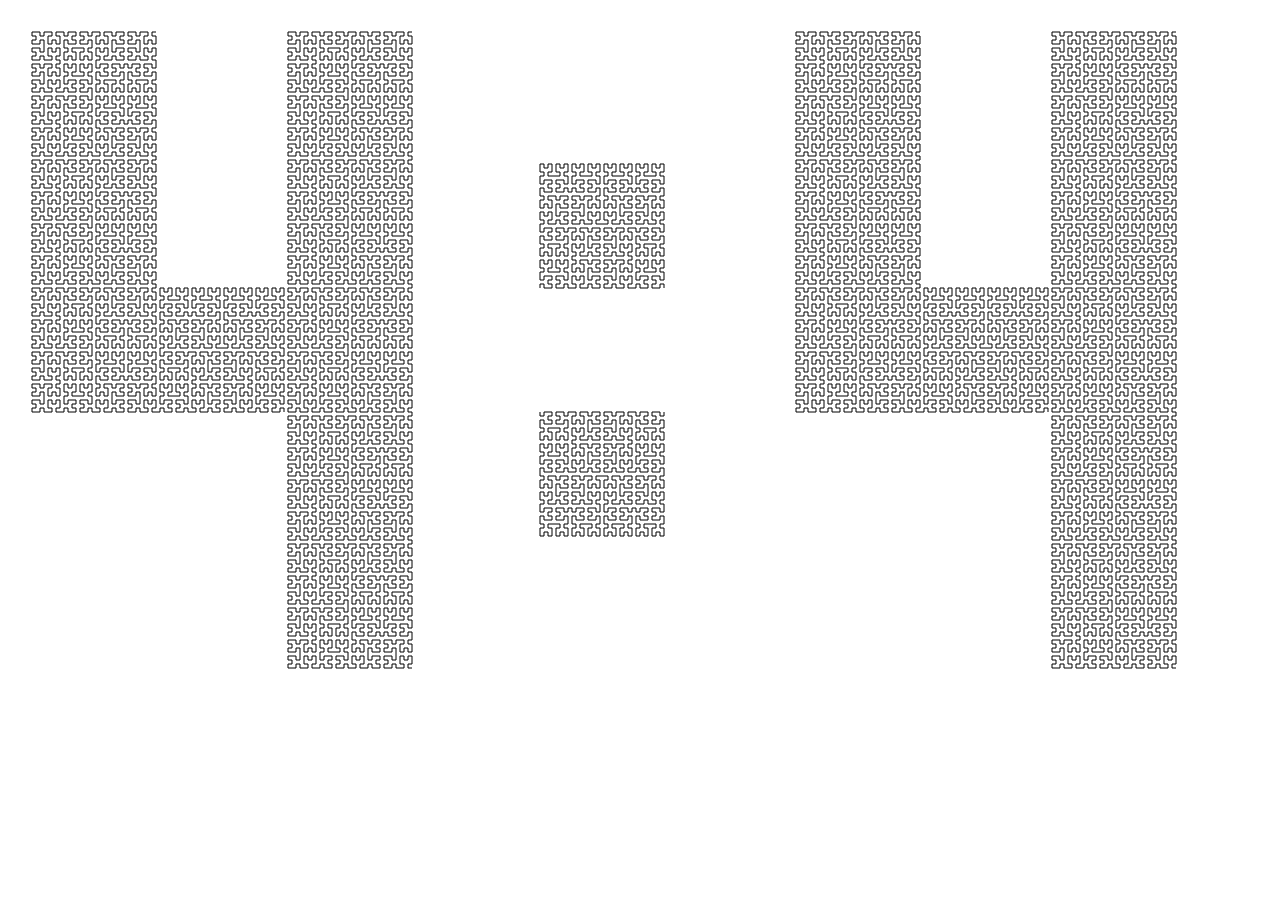
==== index.html @ 461dedc8 "Minor cleanup prepping for projects page launch" ====
<!DOCTYPE html>
<html>
<head>
    <meta charset="utf-8">
    <title>hilbertime</title>
    <link rel="stylesheet" href="hilbertime.css" />
</head>
<body>
    <canvas id="canvas" width="1960" height="704"></canvas>
    <script src="hilbertime.js"></script>
</body>
</html>
---- hilbertime.css ----
body {
    box-sizing: border-box;
    margin: 0;
    font-family: Geneva, Tahoma, Verdana, sans-serif;
}
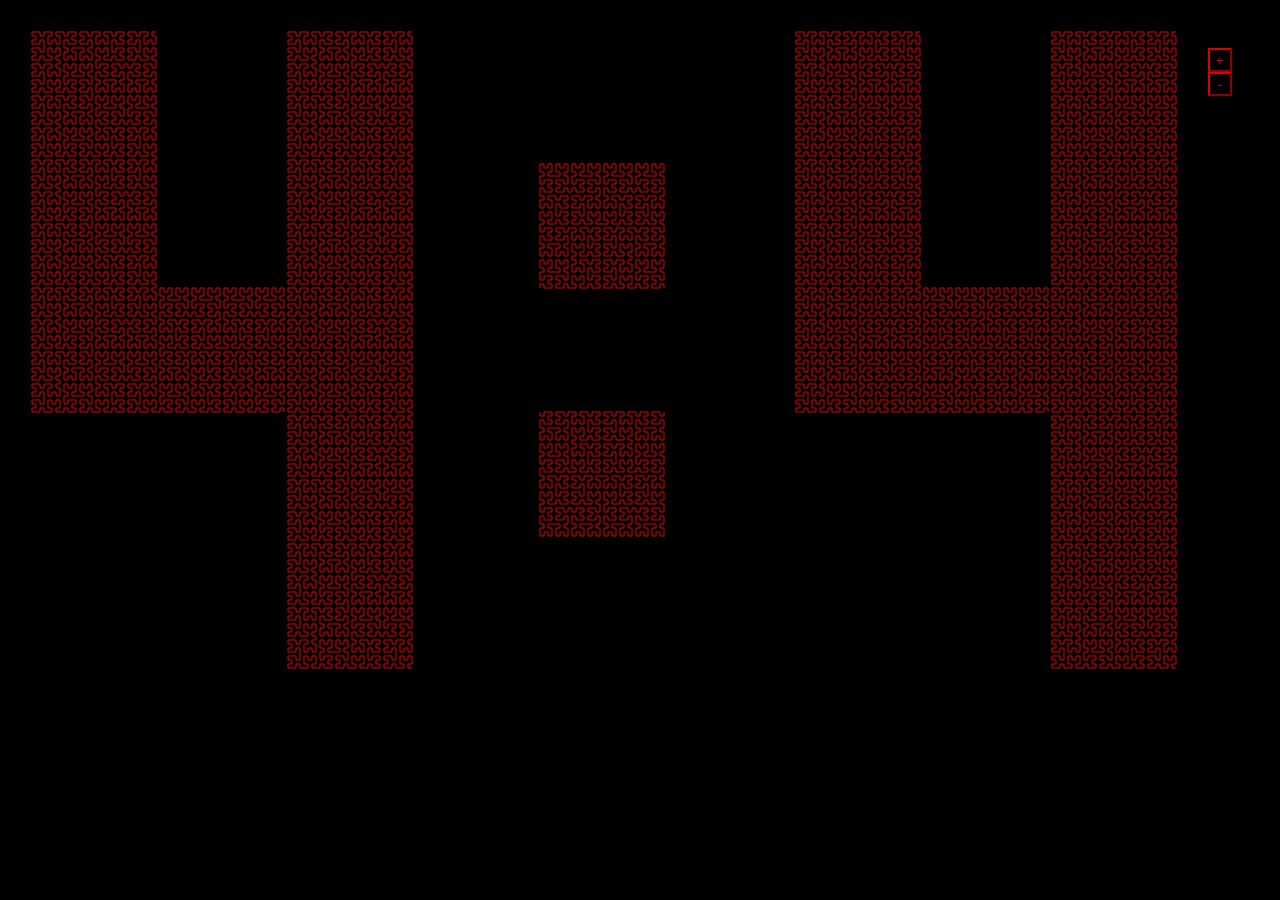
==== commit 69db3581: "Add nonfunctional + and - buttons" ====
--- a/index.html
+++ b/index.html
@@ -7,6 +7,8 @@
 </head>
 <body>
     <canvas id="canvas" width="1960" height="704"></canvas>
+    <input type="button" class="plus" value="+" />
+    <input type="button" class="minus" value="-" />
     <script src="hilbertime.js"></script>
 </body>
 </html>
--- a/hilbertime.css
+++ b/hilbertime.css
@@ -2,4 +2,25 @@
     box-sizing: border-box;
     margin: 0;
     font-family: Geneva, Tahoma, Verdana, sans-serif;
+    background-color: #000;
 }
+
+.plus, .minus {
+    position: absolute;
+    width: 24px;
+    height: 24px;
+    cursor: pointer;
+    color: #e00000;
+    background-color: #000;
+    border-color: #e00000;
+}
+
+.plus {
+    top: 48px;
+    right: 48px;
+}
+
+.minus {
+    top: 72px;
+    right: 48px;
+}
